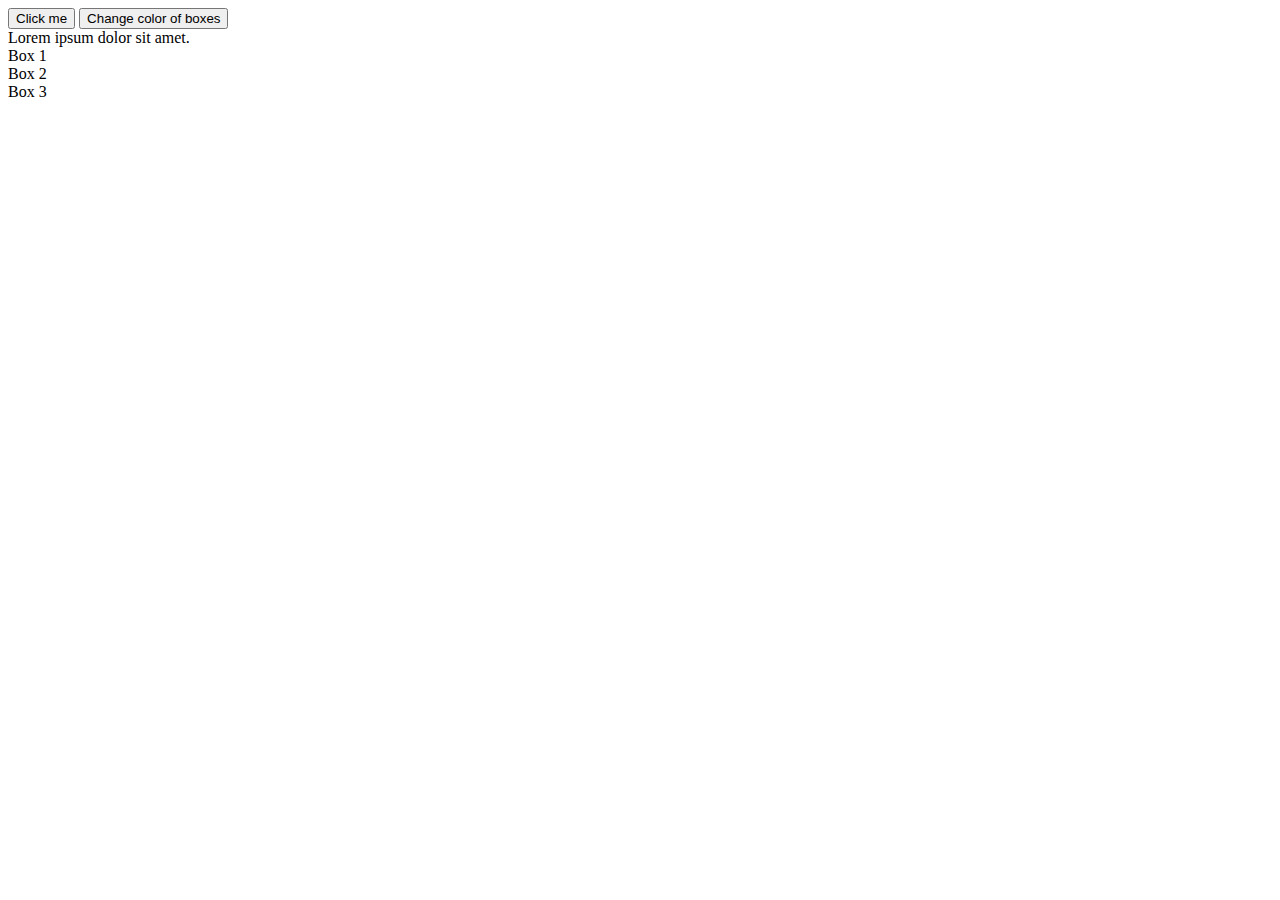
==== javascript/advanced/DOM/index.html @ c48bda8a "feat: added DOM tutorial" ====
<!DOCTYPE html>
<html lang="en">
  <head>
    <meta charset="UTF-8" />
    <meta name="viewport" content="width=device-width, initial-scale=1.0" />
    <title>Document Object Model</title>
  </head>
  <body>
    <button id="btn">Click me</button>
    <button id="btn2">Change color of boxes</button>

    <div class="" id="div-element" style="color: #000">
      Lorem ipsum dolor sit amet.
    </div>

    <div class="box">Box 1</div>
    <div class="box">Box 2</div>
    <div class="box">Box 3</div>

    <!-- Scripts -->

    <script src="./index.js"></script>
  </body>
</html>
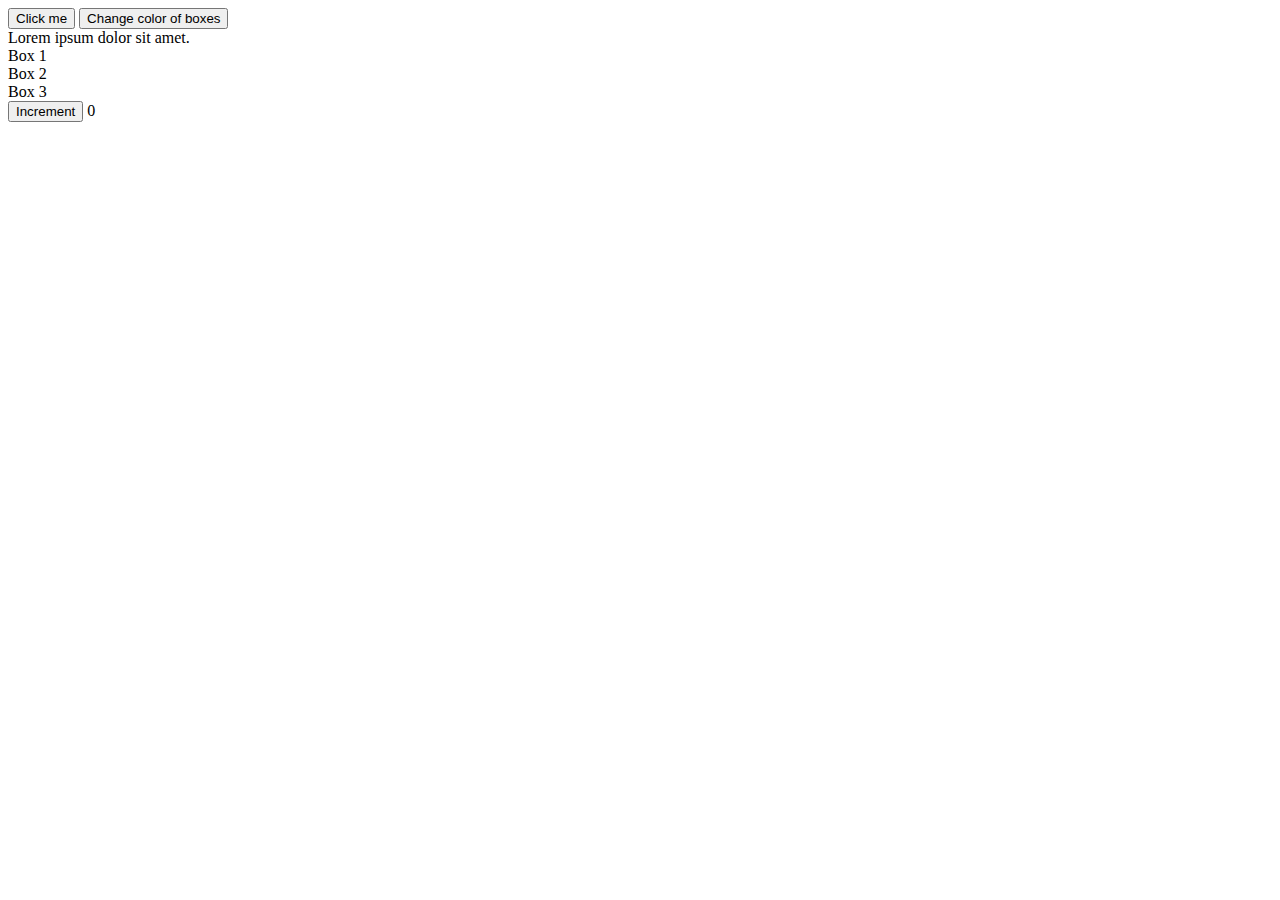
==== commit 8f8f9293: "feat: added authentication" ====
--- a/javascript/advanced/DOM/index.html
+++ b/javascript/advanced/DOM/index.html
@@ -17,6 +17,12 @@
     <div class="box">Box 2</div>
     <div class="box">Box 3</div>
 
+    <!-- Assignment -->
+
+    <button id="count-button">Increment</button>
+
+    <span id="count">0</span>
+
     <!-- Scripts -->
 
     <script src="./index.js"></script>
